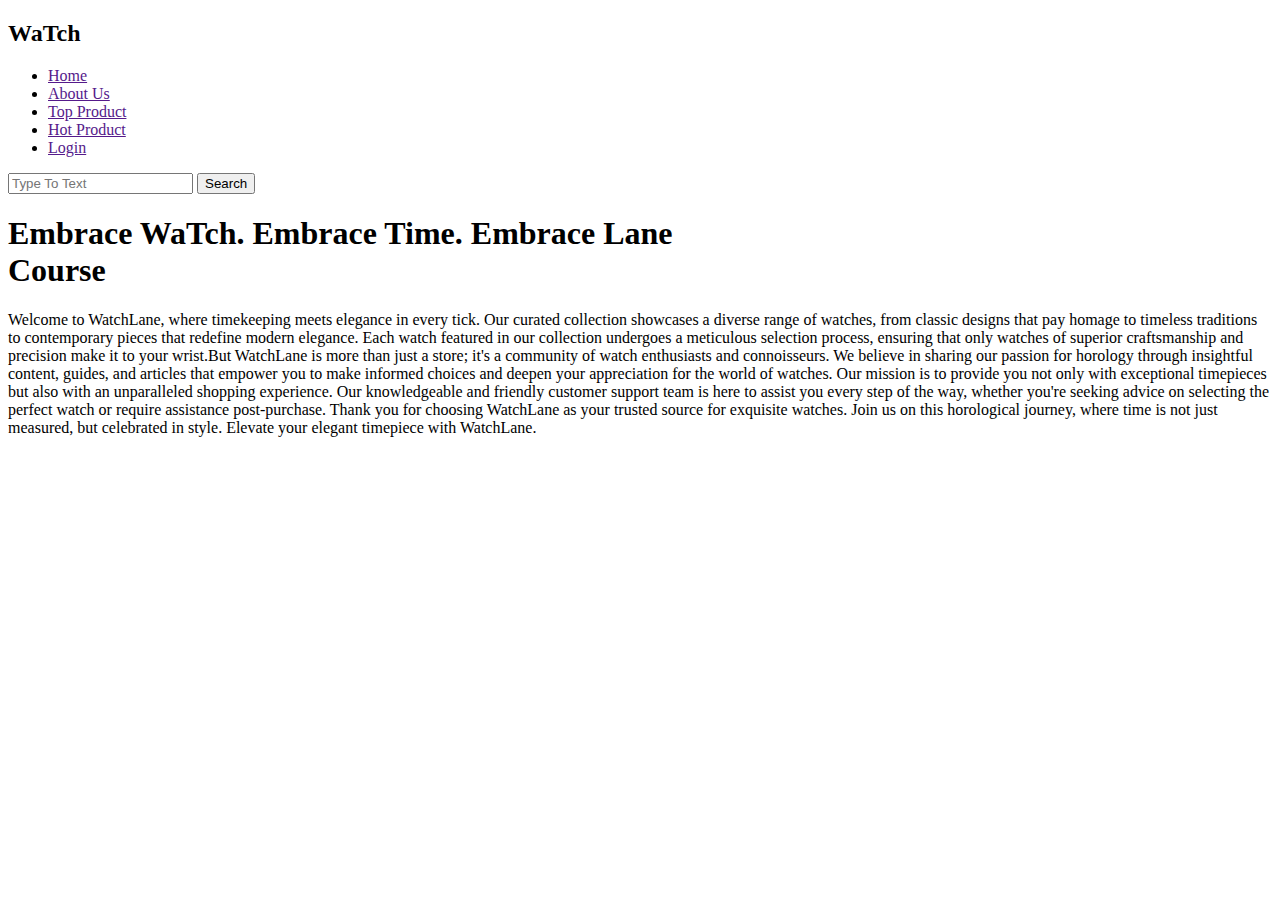
==== about1.html @ af70dfc9 "aboutpage" ====
<!DOCTYPE html>
<html lang="en">
<head>
    <link rel="stylesheet" href="aboutstyle.css"> 
   
</head>
<body>
        <div class="main">
            <div class="navigation">
                <div class="navbar">
                    <div class="icon">
                        <h2 class="logo"> WaTch
                        </h2>
                    </div>
                    <div class="menu">
                        <ul>
                            <li> <a href="">Home</a></li>
                            <li> <a href="">About Us</a></li>
                            <li> <a href="">Top Product</a></li>
                            <li> <a href="">Hot Product</a></li>
                            <li> <a href="">Login</a></li>
                        </ul>
                    </div>
    
                    <div class="search">
                        <input class="srch" type="search" name="" placeholder="Type To Text ">
                        <a href="#"> <button class="btn">Search</button> </a>
                    </div>
                </div>

            <div class="content">
                <div class="col-sm-8 col-md-8">
                    <div class="title">
                        <h1>Embrace WaTch. Embrace Time. Embrace Lane</span> <br>Course</h1>
                    </div>
                    <div class="editor">
                        <p class="par">Welcome to WatchLane, where timekeeping meets elegance in every tick. Our curated collection showcases a diverse range of watches, from classic designs that pay homage to timeless traditions to contemporary pieces that redefine modern elegance. Each watch featured in our collection undergoes a meticulous selection process, ensuring that only watches of superior craftsmanship and precision make it to your wrist.But WatchLane is more than just a store; it's a community of watch enthusiasts and connoisseurs. We believe in sharing our passion for horology through insightful content, guides, and articles that empower you to make informed choices and deepen your appreciation for the world of watches. Our mission is to provide you not only with exceptional timepieces but also with an unparalleled shopping experience. Our knowledgeable and friendly customer support team is here to assist you every step of the way, whether you're seeking advice on selecting the perfect watch or require assistance post-purchase. Thank you for choosing WatchLane as your trusted source for exquisite watches. Join us on this horological journey, where time is not just measured, but celebrated in style. Elevate your elegant timepiece with WatchLane. 
                        </p>
                    </div>
                </div>
                <div class="col-sm-4 col-md-4">
                </div>
    
</body>
</html>
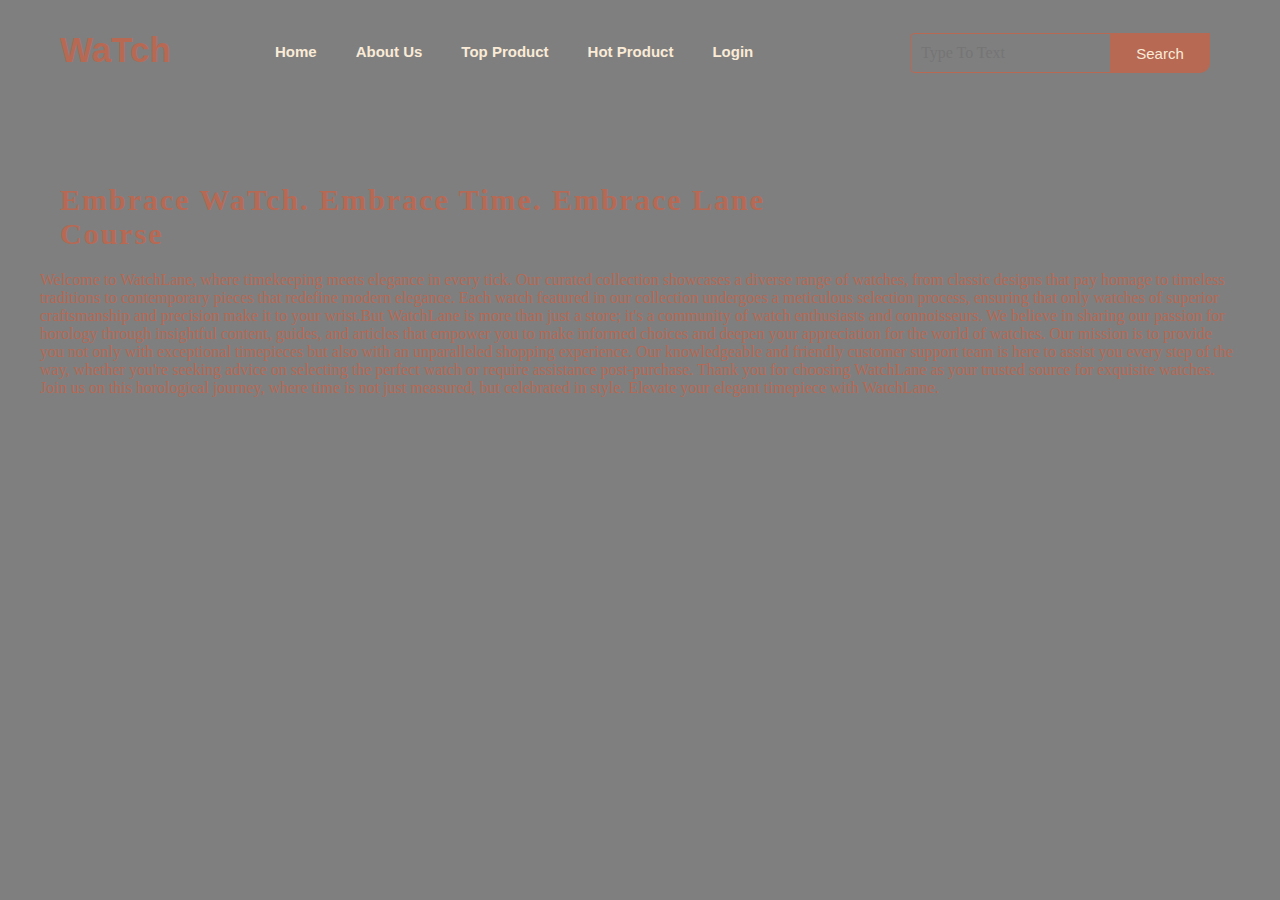
==== commit 03661a62: "ninth" ====
--- a/about1.html
+++ b/about1.html
@@ -1,7 +1,7 @@
 <!DOCTYPE html>
 <html lang="en">
 <head>
-    <link rel="stylesheet" href="aboutstyle.css"> 
+    <link rel="stylesheet" href="about1.css"> 
    
 </head>
 <body>
@@ -14,9 +14,9 @@
                     </div>
                     <div class="menu">
                         <ul>
-                            <li> <a href="">Home</a></li>
-                            <li> <a href="">About Us</a></li>
-                            <li> <a href="">Top Product</a></li>
+                            <li> <a href="index.html">Home</a></li>
+                            <li> <a href="about1.html">About Us</a></li>
+                            <li> <a href="topproducts.html">Top Product</a></li>
                             <li> <a href="">Hot Product</a></li>
                             <li> <a href="">Login</a></li>
                         </ul>
--- a/about1.css
+++ b/about1.css
@@ -0,0 +1,134 @@
+* {
+    margin: 0;
+    padding: 0px;
+}
+
+.main {
+    width: 100%;
+    background: linear-gradient(to top, rgba(0, 0, 0, 0.5)50%, rgba(0, 0, 0, 0.5)50%), url(smartwatch.jpg);
+    background-position: center;
+    background-size: cover;
+    height: 100vh;
+}
+
+.navbar {
+    width: 1200px;
+    height: 75px;
+    margin: auto;
+}
+
+.icon {
+    width: 200px;
+    float: left;
+    height: 70px;
+}
+
+.logo {
+    color: #b76954;
+    font-size: 35px;
+    font-family: Arial;
+    padding-left: 20px;
+    float: left;
+    padding-top: 30px;
+}
+
+.menu {
+    float: left;
+    height: 70px;
+}
+
+ul {
+    list-style: none;
+    padding: 0;
+}
+
+ul li {
+    display: inline-block;
+    /* Display list items as inline blocks */
+    margin-left: 20px;
+    /* Adjust margin as needed */
+    font-size: 15px;
+    margin-left: 35px;
+    margin-top: 43px;
+}
+
+ul li a {
+    text-decoration: none;
+    color: antiquewhite;
+    font-family: Arial;
+    font-weight: bold;
+    transition: 0.5s ease-in-out;
+}
+
+ul li a:hover {
+    color: #b76954;
+}
+
+.search {
+    width: 330px;
+    float: right;
+    /* margin-left: 270px; */
+    margin-top: 20px;
+}
+
+.srch {
+    font-family: 'Times New Roman';
+    width: 200px;
+    height: 40px;
+    background: transparent;
+    border: 1px solid #b76954;
+    margin-top: 13px;
+    color: antiquewhite;
+    border-right: none;
+    font-size: 16px;
+    float: left;
+    padding: 10px;
+    border-bottom-left-radius: 5px;
+    border-top-left-radius: 5px;
+}
+
+.btn {
+    width: 100px;
+    height: 40px;
+    background: #b76954;
+    border: 2px solid #b76954;
+    margin-top: 13px;
+    color: antiquewhite;
+    font-size: 15px;
+    border-bottom-right-radius: 10px;
+    border-bottom-right-radius: 10px;
+
+}
+
+.btn:focus {
+    outline: none;
+}
+
+.srch:focus {
+    outline: none;
+}
+.content {
+    width: 1200px;
+    height: auto;
+    margin: auto;
+    color:#b76954;
+    position: relative;
+    margin-top: 102px;
+}
+
+.content.par {
+    padding-left: 20px;
+    padding-bottom: 25px;
+    font-family: Arial;
+    letter-spacing: 1.2px;
+    line-height: 30px;
+}
+
+.content h1 {
+    font-family: 'Times New Roman';
+    font-size: 30px;
+    padding-left: 20px;
+    margin-top: 9%;
+    letter-spacing: 2px;
+    margin-bottom: 20px;
+}